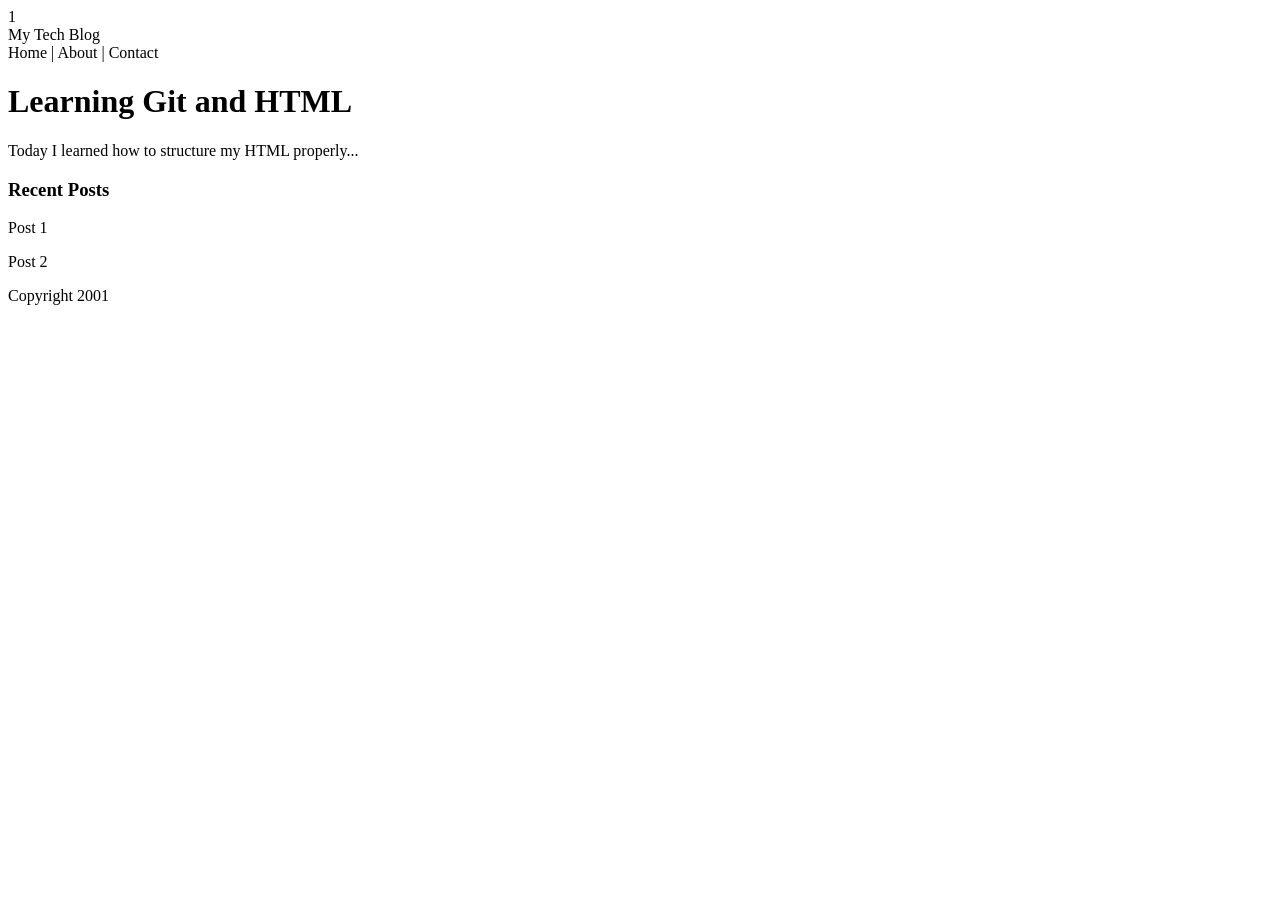
==== Blog.html @ 00bab6e9 "first commit" ====
<!DOCTYPE html>
<html lang="en">
<head>
    <meta charset="UTF-8">
    <meta name="viewport" content="width=device-width, initial-scale=1.0">
    <title>My Tech Blog</title>
</head>
<body>
<!---Part 2-->
1 <!---Git can change but git commit cannot. 
2. !---Writing semantic HTML is important for SEO because it introduces tags that describe the meaning of the contents inside them.
3. !The semantic tag that should wrap primary navigation links is (<nav>)
4. (<article>)
<!Part 3-->
<div class="top-bar">
 <header class="logo">My Tech Blog</header>
 <nav class="links">Home | About | Contact</nav>
</div>
<main class="page-content">
 <div class="post">
 <h1>Learning Git and HTML</h1>
 <article>
 <p>Today I learned how to structure my HTML properly...</p>
 </article>
 </div>
 <aside class="sidebar">
 <h3>Recent Posts</h3>
 <p>Post 1</p>
 <p>Post 2</p>
 </aside>
</main>
<footer class="bottom-bar">
 <p>Copyright 2001
 </p>
</footer>
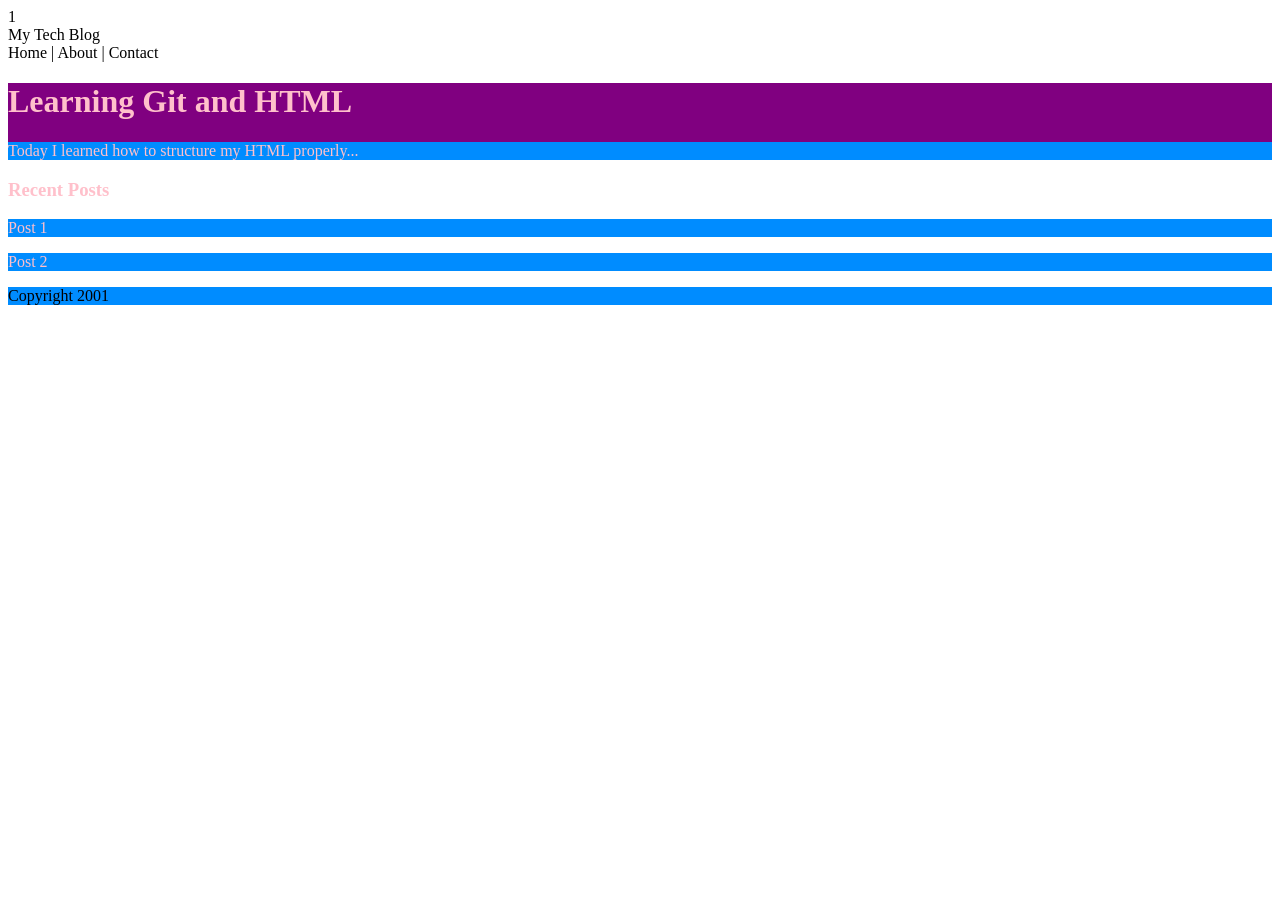
==== commit 3787793d: "git add." ====
--- a/Blog.html
+++ b/Blog.html
@@ -3,14 +3,15 @@
 <head>
     <meta charset="UTF-8">
     <meta name="viewport" content="width=device-width, initial-scale=1.0">
+   <link rel="stylesheet"  href="/styles.css">
     <title>My Tech Blog</title>
 </head>
 <body>
-<!---Part 2-->
-1 <!---Git can change but git commit cannot. 
-2. !---Writing semantic HTML is important for SEO because it introduces tags that describe the meaning of the contents inside them.
-3. !The semantic tag that should wrap primary navigation links is (<nav>)
-4. (<article>)
+<!---Part 2(day 3)-->
+1 <!---Class sector.
+2. !---The difference between the padding and the margin is that the padding is invisible and inside the frame and the margin is visible and outside the frame.
+3. !125px
+4. 
 <!Part 3-->
 <div class="top-bar">
  <header class="logo">My Tech Blog</header>
--- a/styles.css
+++ b/styles.css
@@ -0,0 +1,9 @@
+p{
+    background-color: rgb(0, 140, 255)
+}
+.page-content{
+    color:pink
+}
+.post{
+    background-color: purple
+}
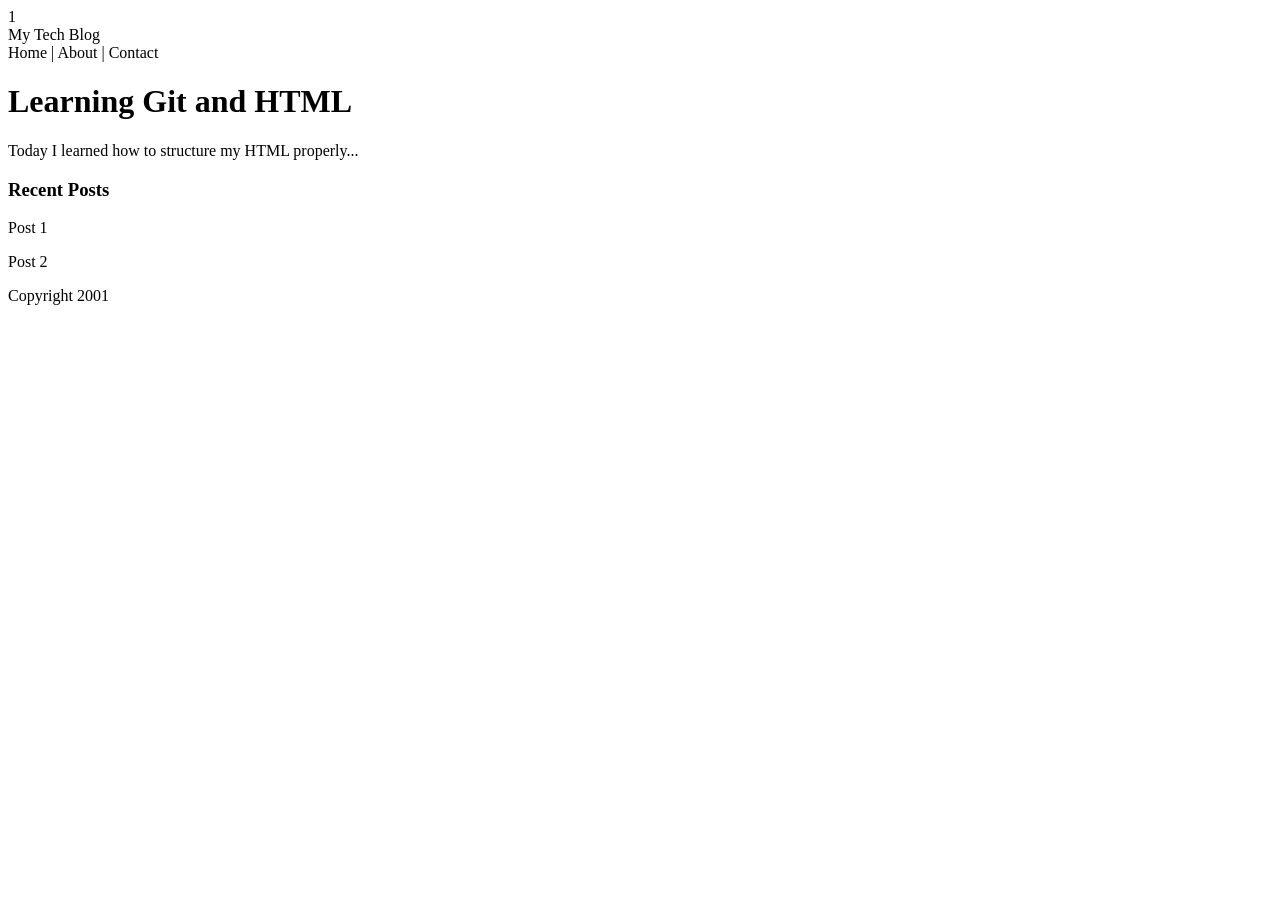
==== commit 93025ecc: "day 3" ====
--- a/Blog.html
+++ b/Blog.html
@@ -21,7 +21,7 @@
  <div class="post">
  <h1>Learning Git and HTML</h1>
  <article>
- <p>Today I learned how to structure my HTML properly...</p>
+ <p>Today I learned how to structure my HTML properly...</p> 
  </article>
  </div>
  <aside class="sidebar">
--- a/styles.css
+++ b/styles.css
@@ -1,9 +1,36 @@
-p{
-    background-color: rgb(0, 140, 255)
+
+*{
+    * {
+ box-sizing: border-box;
+    }
+    
 }
-.page-content{
-    color:pink
+
+.box1{
+    background-color: rgb(255, 0, 13);
+    -webkit-text-fill-color: #f7f3f3;
+    height: 100px;
+    width: 200px;
+    align-items: top;
+    padding: 20px;
+    border: 5px solid rgb(255, 0, 0);
 }
-.post{
-    background-color: purple
+.box2{
+    background-color: rgb(0, 140, 255);
+    -webkit-text-fill-color: #f7f3f3;
+    height: 100px;
+    width: 200px;
+    align-items: center;
+    padding: 20px;
+    border: 5px solid rgb(0, 140, 255);
+}
+.box3{
+    background-color: rgb(0, 255, 13);
+    -webkit-text-fill-color: #f7f3f3;
+    height: 100px;
+    width: 200px;
+    align-items: bottom;
+    margin: 20px;
+    padding: 20px;
+    border: 5px solid rgb(0, 255, 13);
 }
